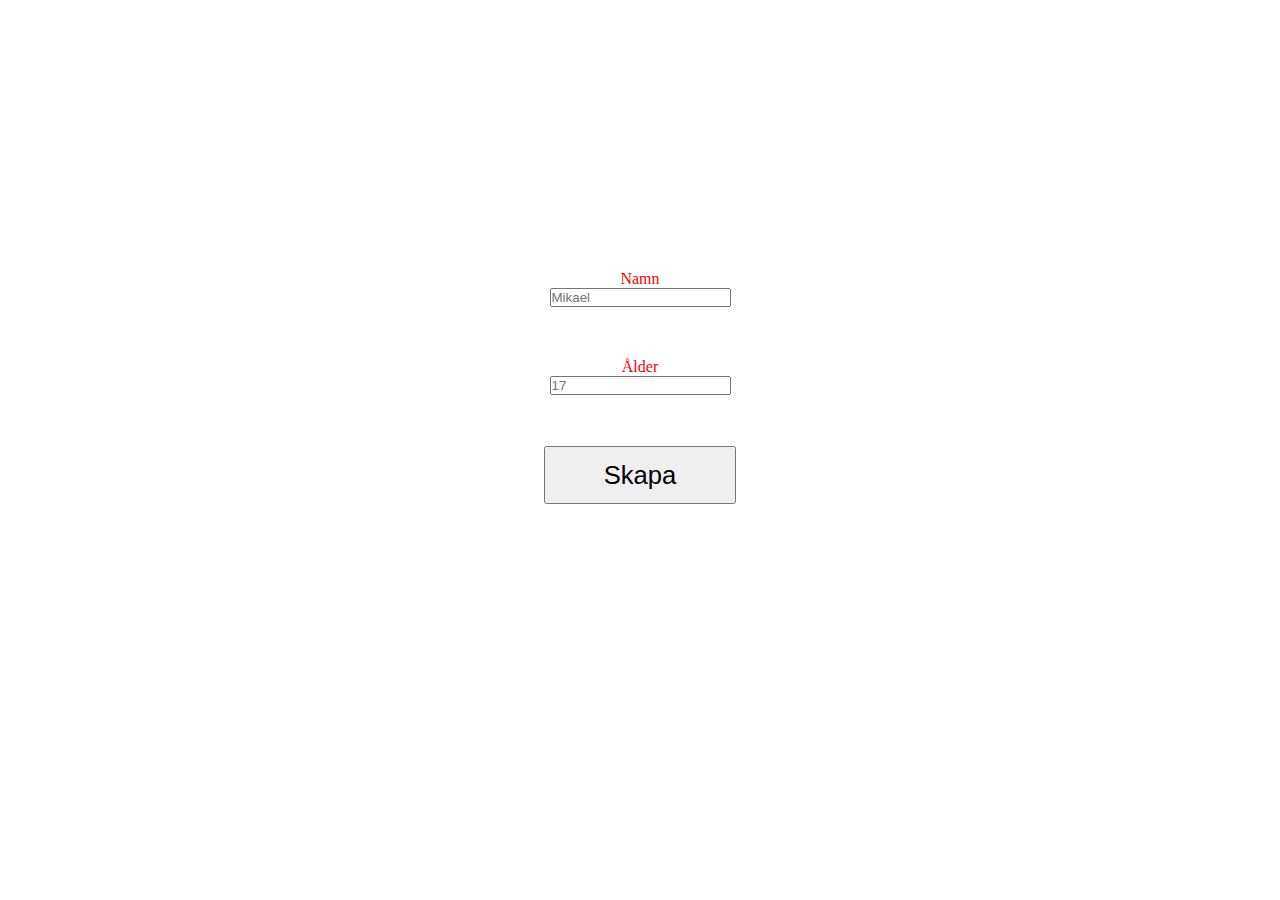
==== custom.html @ 6621e75c "Added a customization page" ====
<!DOCTYPE html>
<html lang="en">
<head>
    <meta charset="UTF-8">
    <meta http-equiv="X-UA-Compatible" content="IE=edge">
    <meta name="viewport" content="width=device-width, initial-scale=1.0">
    <meta name="description" content="A page for creating a Character">
    <link rel="stylesheet" href="custom.css">
    <script src="java.js" defer></script>
    <title>Document</title>
</head>
<body>
    <main>
        <form onsubmit="return createstudent()">
            <label for="name">Namn</label>
            <input type="text" id="name" placeholder="Mikael">
            <label for="age">Ålder</label>
            <input type="text" id="age" placeholder="17">
            <input type="submit" value="Skapa" >
        </form>
    </main>
</body>
</html>
---- custom.css ----
* {
  margin: 0px;
  padding: 0px;
}
main {
  display: flex;
  align-items: center;
  justify-content: center;
  height: 100vh;
}
label {
  color: red;
}
input[type="submit"] {
  width: 15vw;
  height: 4.5vw;
  font-size: 2vw;
  font-family: Impact, Haettenschweiler, "Arial Narrow Bold", sans-serif;
}
form input {
  margin-bottom: 4vw;
}
input[type="submit"]:hover {
  background-color: salmon;
}
form {
  align-items: center;
  display: flex;
  flex-direction: column;
  height: 40vh;
  width: 50vw;
}
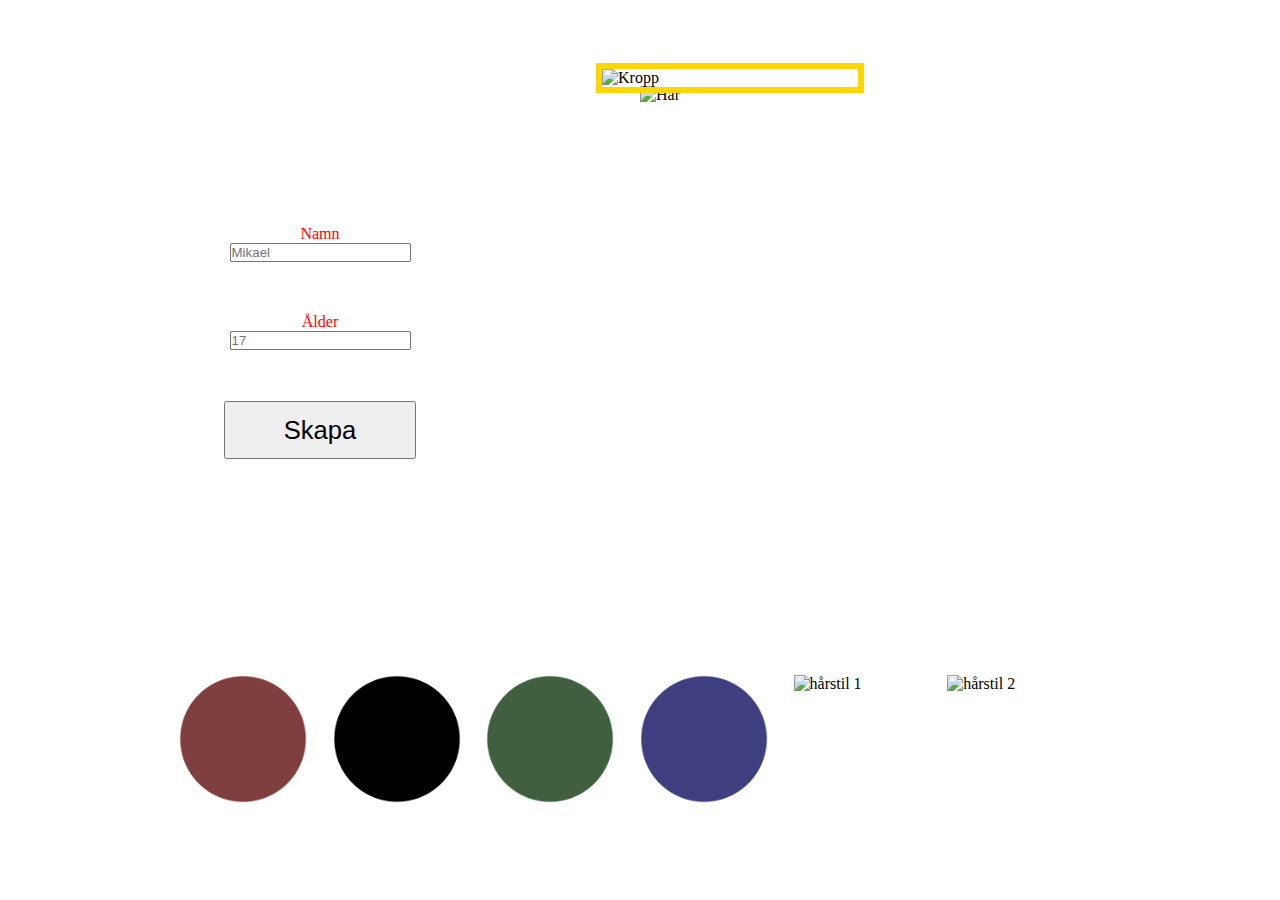
==== commit 23b5a68a: "Added different haircolors and hairstyles" ====
--- a/custom.html
+++ b/custom.html
@@ -6,7 +6,7 @@
     <meta name="viewport" content="width=device-width, initial-scale=1.0">
     <meta name="description" content="A page for creating a Character">
     <link rel="stylesheet" href="custom.css">
-    <script src="java.js" defer></script>
+    <script src="custom.js" defer></script>
     <title>Document</title>
 </head>
 <body>
@@ -18,6 +18,18 @@
             <input type="text" id="age" placeholder="17">
             <input type="submit" value="Skapa" >
         </form>
+        <div class="character">
+            <img src="teknikhår2.png" alt="Hår" id="hår">
+            <img src="teknikare2.png" alt="Kropp" id="body">
+        </div>
+        <div class="Customization">
+            <img src="circle.png" alt="Red" id="Red" title="Red">
+            <img src="circle.png" alt="Black" id="Black" title="Black">
+            <img src="circle.png" alt="Green" id="Green" title="Green">
+            <img src="circle.png" alt="Blue" id="Blue" title="Blue">
+            <img src="teknikhår1.png" alt="hårstil 1" id="hair1">
+            <img src="teknikhår2.png" alt=" hårstil 2" id="hair2">
+        </div>
     </main>
 </body>
 </html>--- a/custom.css
+++ b/custom.css
@@ -3,9 +3,9 @@
   padding: 0px;
 }
 main {
-  display: flex;
-  align-items: center;
-  justify-content: center;
+  display: grid;
+  grid-template-columns: 1fr 1fr 1fr;
+  grid-template-rows: 25vh 1fr 25vh;
   height: 100vh;
 }
 label {
@@ -24,9 +24,39 @@
   background-color: salmon;
 }
 form {
+  grid-row: 2;
   align-items: center;
   display: flex;
   flex-direction: column;
   height: 40vh;
   width: 50vw;
 }
+.character {
+  grid-column: 2;
+  display: grid;
+  grid-template-rows: 1fr 4fr;
+}
+#body {
+  width: 20vw;
+  position: absolute;
+  right: 32.5vw;
+  top: 7vh;
+  border: gold 0.5vw solid;
+}
+#hår {
+  width: 14.5vw;
+  position: absolute;
+  top: 9.5vh;
+}
+.Customization {
+  display: flex;
+  flex-direction: row;
+  grid-row: 3;
+  grid-column: 1/4;
+  justify-self: center;
+}
+.Customization img {
+  margin-right: 2vw;
+  width: 10vw;
+  height: 10vw;
+}
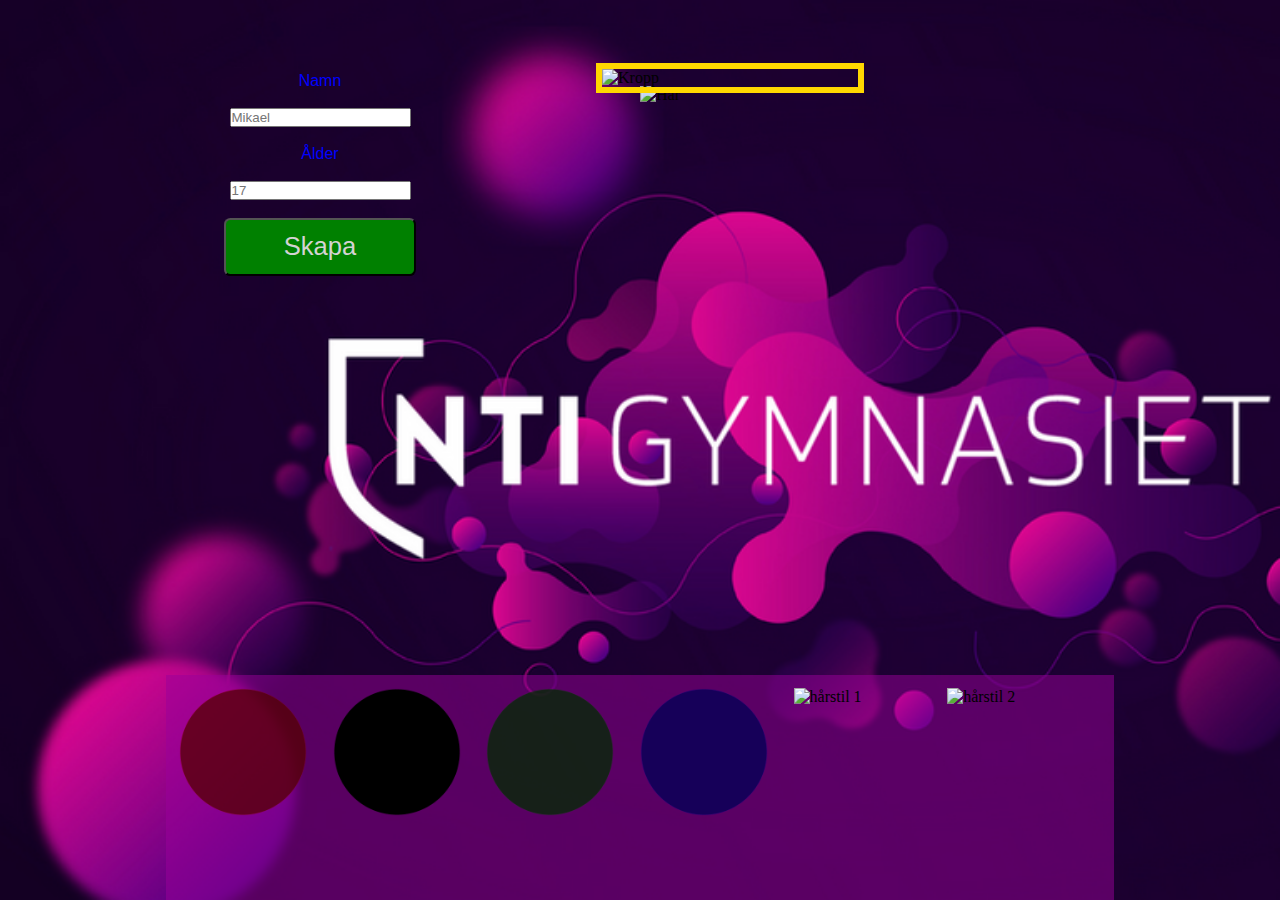
==== commit fe9a7b77: "Made some final touches" ====
--- a/custom.html
+++ b/custom.html
@@ -4,23 +4,25 @@
     <meta charset="UTF-8">
     <meta http-equiv="X-UA-Compatible" content="IE=edge">
     <meta name="viewport" content="width=device-width, initial-scale=1.0">
-    <meta name="description" content="A page for creating a Character">
+    <meta name="description" content="En sida där man kan skapa en NTI elev">
     <link rel="stylesheet" href="custom.css">
     <script src="custom.js" defer></script>
-    <title>Document</title>
+    <title>Bygg din elev!</title>
 </head>
 <body>
     <main>
         <form onsubmit="return createstudent()">
             <label for="name">Namn</label>
             <input type="text" id="name" placeholder="Mikael">
+            <label for="name" id="noname"></label>
             <label for="age">Ålder</label>
             <input type="text" id="age" placeholder="17">
-            <input type="submit" value="Skapa" >
+            <label for="age" id="noage"></label>
+            <input type="submit" value="Skapa">
         </form>
         <div class="character">
             <img src="teknikhår2.png" alt="Hår" id="hår">
-            <img src="teknikare2.png" alt="Kropp" id="body">
+            <img src="teknik.png" alt="Kropp" id="body">
         </div>
         <div class="Customization">
             <img src="circle.png" alt="Red" id="Red" title="Red">
--- a/custom.css
+++ b/custom.css
@@ -5,23 +5,35 @@
 main {
   display: grid;
   grid-template-columns: 1fr 1fr 1fr;
-  grid-template-rows: 25vh 1fr 25vh;
+  grid-template-rows: 8vh 1fr 25vh;
   height: 100vh;
+  background-image: url("NTI.png");
+  background-size: cover;
 }
 label {
-  color: red;
+  font-family: sans-serif;
+  color: blue;
 }
 input[type="submit"] {
   width: 15vw;
   height: 4.5vw;
   font-size: 2vw;
-  font-family: Impact, Haettenschweiler, "Arial Narrow Bold", sans-serif;
+  font-family: "Franklin Gothic Medium", "Arial Narrow", Arial, sans-serif;
+  color: lightgray;
 }
-form input {
-  margin-bottom: 4vw;
+form label {
+  margin-bottom: 2vh;
+}
+#noname,
+#noage {
+  color: red;
 }
 input[type="submit"]:hover {
-  background-color: salmon;
+  background-color: rgb(25, 190, 25);
+}
+input[type="submit"] {
+  border-radius: 0.5vw;
+  background-color: green;
 }
 form {
   grid-row: 2;
@@ -49,11 +61,13 @@
   top: 9.5vh;
 }
 .Customization {
+  padding: 1vw;
   display: flex;
   flex-direction: row;
   grid-row: 3;
   grid-column: 1/4;
   justify-self: center;
+  background-color: rgba(153, 0, 153, 0.5);
 }
 .Customization img {
   margin-right: 2vw;
